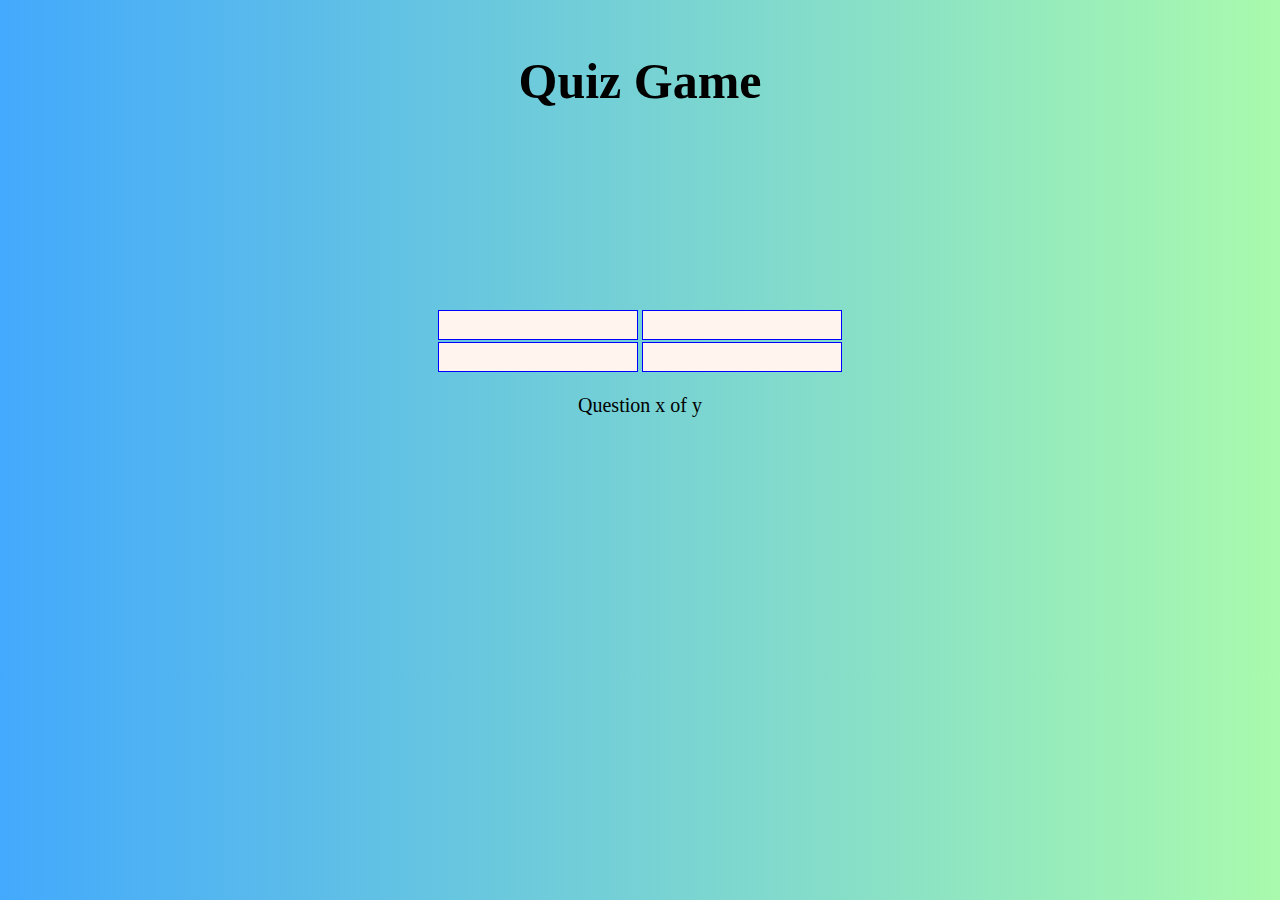
==== index.html @ c785c662 "html and css update" ====
<!DOCTYPE html>
<html lang="en">
<head>
    <meta charset="UTF-8">
    <meta name="viewport" content="width=device-width, initial-scale=1.0">
    <link rel = "stylesheet" type="text/css" href="assets/style.css">
    <link href="https://fonts.googleapis.com/css?family=Spartan&display=swap" rel="stylesheet">
    <title>Quiz</title>
</head>
<body>
    
    <!-- create a class to hold the title, question and buttons -->
<div class="container">
    <div class="quizLayout">
        <div id="quiz">
            <h1>Quiz Game</h1>

            <p id="question"></p>

            <div class="buttons">
                <button id="btn1"><span id="choice1"></span></button>
                <button id="btn2"><span id="choice2"></span></button>
                <button id="btn3"><span id="choice3"></span></button>
                <button id="btn4"><span id="choice4"></span></button>
            </div>

            <footer>
                <p id="progress">Question x of y</p>
                <p id="correct">Correct</p>
            </footer>
            
        </div>
    </div>
</div>    

<script src="assets/quiz.js"></script>    
</body>
</html>
---- assets/style.css ----
/* font  font-family: 'Spartan', ; */


body {
    background: linear-gradient(270deg, rgb(169, 250, 173) 0%, rgb(67, 169, 252) 100%);
    -webkit-background-size: cover;
    -moz-background-size: cover;
    -o-background-size: cover;
    background-size: cover;
    height: 100%;
}

.container {
    width: 600px;
    height: 600px;
    margin: 0 auto;
    padding: 10px 50px 50px 50px;
    border: 10px linear-gradient(270deg, rgb(67, 169, 252)0%, rgb(169, 250, 173)100%);
    text-align: center;

}

#quiz {
    font-family: 'Spartan', ;

}

h1 {
    font-family: 'Spartan', ;
    font-size: 50px;
    
}

.buttons {
    margin-top: 200px;
   
}

#btn1, #btn2, #btn3, #btn4 {
    background-color: seashell;
    width: 200px;
    height: 30px;
    font-size: 18px;
    color: black;
    border: 1px solid blue;
   
    
}

#btn1:hover, #btn2:hover, #btn3:hover, #btn4:hover {
    cursor: pointer;
    background-color: rgb(33, 37, 223);
}

#progress {
    font-family: 'Spartan',;
    font-size: 20px;
}

#correct {
    font-family: 'Spartan',;
    text-align: center;
    font-size: 20px;
    display: none;
}
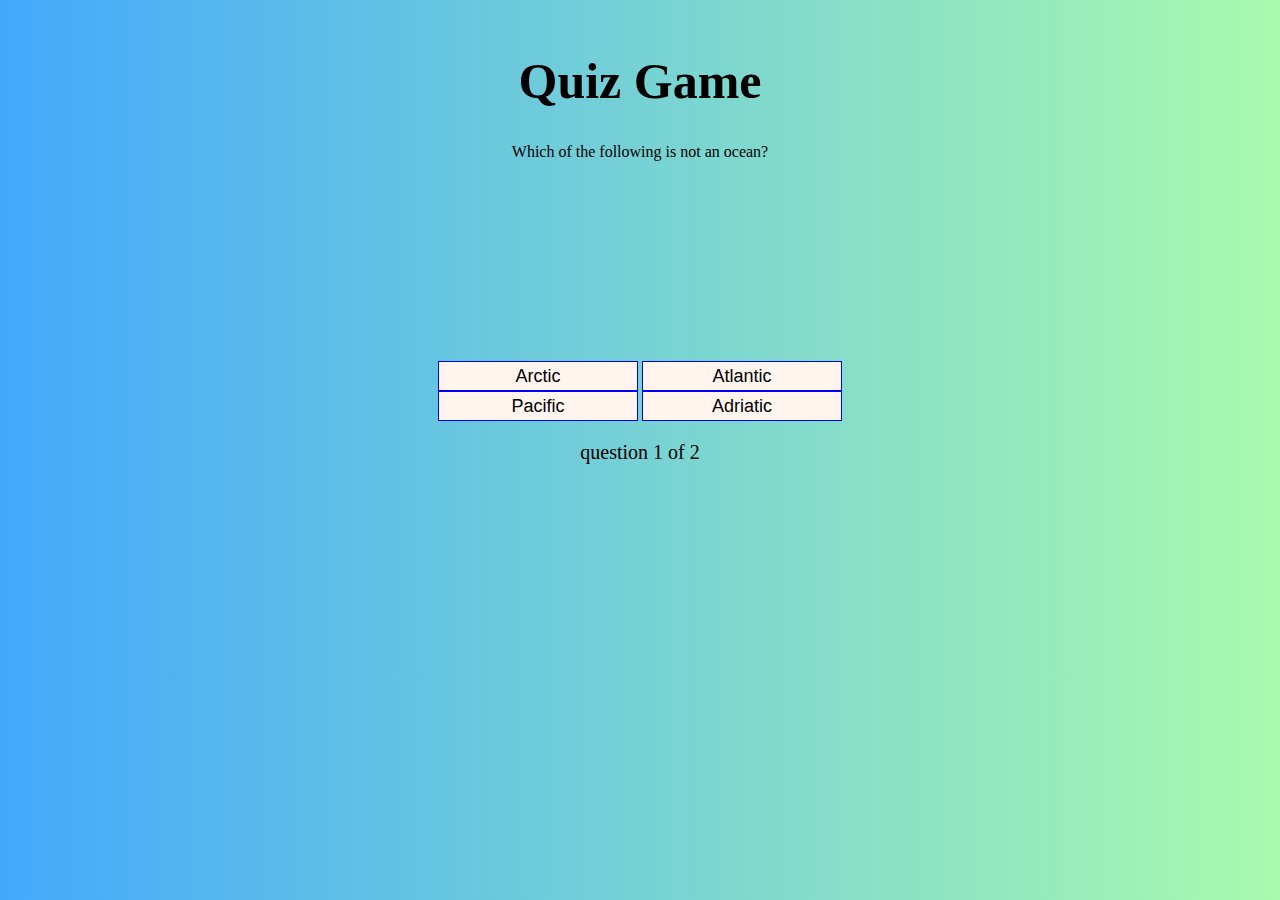
==== commit b9b463eb: "update js" ====
--- a/index.html
+++ b/index.html
@@ -18,10 +18,10 @@
             <p id="question"></p>
 
             <div class="buttons">
+                <button id="btn0"><span id="choice0"></span></button>
                 <button id="btn1"><span id="choice1"></span></button>
                 <button id="btn2"><span id="choice2"></span></button>
                 <button id="btn3"><span id="choice3"></span></button>
-                <button id="btn4"><span id="choice4"></span></button>
             </div>
 
             <footer>
--- a/assets/style.css
+++ b/assets/style.css
@@ -36,7 +36,7 @@
    
 }
 
-#btn1, #btn2, #btn3, #btn4 {
+#btn0, #btn1, #btn2, #btn3 {
     background-color: seashell;
     width: 200px;
     height: 30px;
@@ -47,7 +47,7 @@
     
 }
 
-#btn1:hover, #btn2:hover, #btn3:hover, #btn4:hover {
+#btn0:hover, #btn1:hover, #btn2:hover, #btn3:hover {
     cursor: pointer;
     background-color: rgb(33, 37, 223);
 }
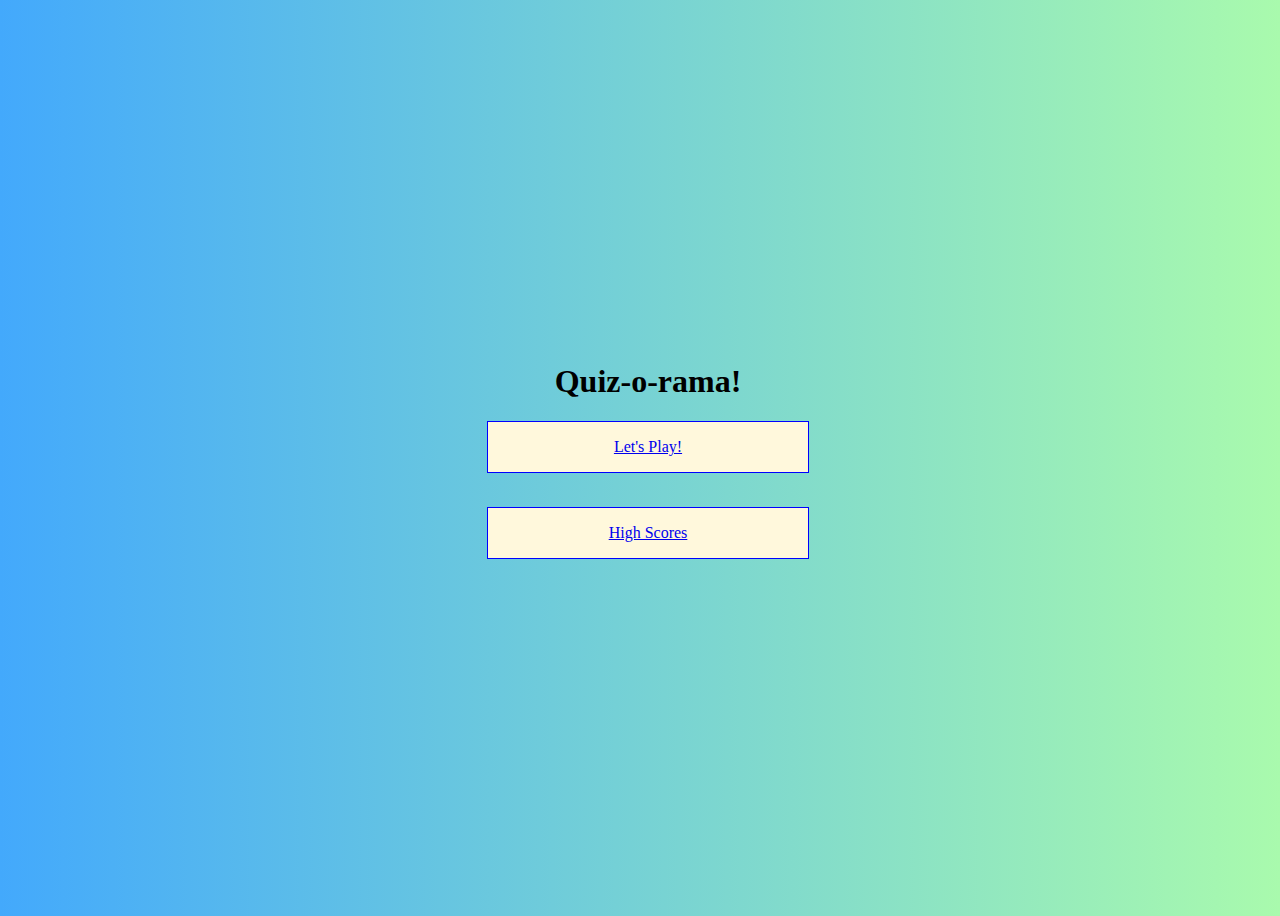
==== commit 9b05c1c2: "update to index and quiz html" ====
--- a/index.html
+++ b/index.html
@@ -9,30 +9,46 @@
 </head>
 <body>
     
-    <!-- create a class to hold the title, question and buttons -->
-<div class="container">
-    <div class="quizLayout">
-        <div id="quiz">
-            <h1>Quiz Game</h1>
+    <div class="container">
+        <div id="home" class="flex-center flex-column">
+            <h1>Quiz-o-rama!</h1>
+            <a class="btn" href="assets/quiz.html">Let's Play!</a>
+            <br>
+            <a class="btn" href="assets/highscores.html">High Scores</a>
+        </div>
+        </div>
 
-            <p id="question"></p>
+    </div>
+    
 
-            <div class="buttons">
-                <button id="btn0"><span id="choice0"></span></button>
-                <button id="btn1"><span id="choice1"></span></button>
-                <button id="btn2"><span id="choice2"></span></button>
-                <button id="btn3"><span id="choice3"></span></button>
-            </div>
-
-            <footer>
-                <p id="progress">Question x of y</p>
-                <p id="correct">Correct</p>
-            </footer>
-            
-        </div>
-    </div>
-</div>    
+   
 
 <script src="assets/quiz.js"></script>    
 </body>
-</html>+</html>
+
+
+    <!-- create a class to hold the title, question and buttons 
+    <div class="container">
+        <div class="quizLayout">
+            <div id="quiz">
+                <h1>Quiz Game</h1>
+    
+                <p id="question"></p>
+    
+                <div class="buttons">
+                    <button id="btn0"><span id="choice0"></span></button>
+                    <button id="btn1"><span id="choice1"></span></button>
+                    <button id="btn2"><span id="choice2"></span></button>
+                    <button id="btn3"><span id="choice3"></span></button>
+                </div>
+    
+                <footer>
+                    <p id="progress">Question x of y</p>
+                    <p id="correct">Correct</p>
+                </footer>
+                  </div>
+    </div>
+</div>   
+            -->
+                --- a/assets/style.css
+++ b/assets/style.css
@@ -11,58 +11,53 @@
 }
 
 .container {
-    width: 600px;
-    height: 600px;
+    width: 100vw;
+    height: 100vh;
+    display: flex;
+    justify-content: center;
+    align-items: center;
+    text-align: center;
     margin: 0 auto;
-    padding: 10px 50px 50px 50px;
-    border: 10px linear-gradient(270deg, rgb(67, 169, 252)0%, rgb(169, 250, 173)100%);
-    text-align: center;
-
+    font-family: 'Spartan', ;
 }
 
-#quiz {
-    font-family: 'Spartan', ;
-
+.flex-column {
+    display: flex;
+    flex-direction: column;
 }
 
-h1 {
-    font-family: 'Spartan', ;
-    font-size: 50px;
-    
+.flex.center {
+    justify-content: center;
 }
 
-.buttons {
-    margin-top: 200px;
-   
+.text-center {
+    text-align: center;
 }
 
-#btn0, #btn1, #btn2, #btn3 {
-    background-color: seashell;
-    width: 200px;
-    height: 30px;
-    font-size: 18px;
-    color: black;
-    border: 1px solid blue;
-   
-    
-}
-
-#btn0:hover, #btn1:hover, #btn2:hover, #btn3:hover {
-    cursor: pointer;
-    background-color: rgb(33, 37, 223);
-}
-
-#progress {
-    font-family: 'Spartan',;
-    font-size: 20px;
-}
-
-#correct {
-    font-family: 'Spartan',;
-    text-align: center;
-    font-size: 20px;
+.hidden {
     display: none;
 }
 
+/* Buttons */
 
+.btn {
+    font-size: 16px;
+    padding: 1rem 0;
+    width: 20rem;
+    text-align: center;
+    border: 1px solid blue;
+    margin-bottom: 1rem;
+    background-color: cornsilk;
+}
 
+.btn:hover {
+    cursor: pointer;
+    background-color: #2491b3;
+    box-shadow: rgb(216, 243, 216);
+}
+
+.btn[:disabled]:hover {
+    cursor: not-allowed;
+    box-shadow: none;
+    
+}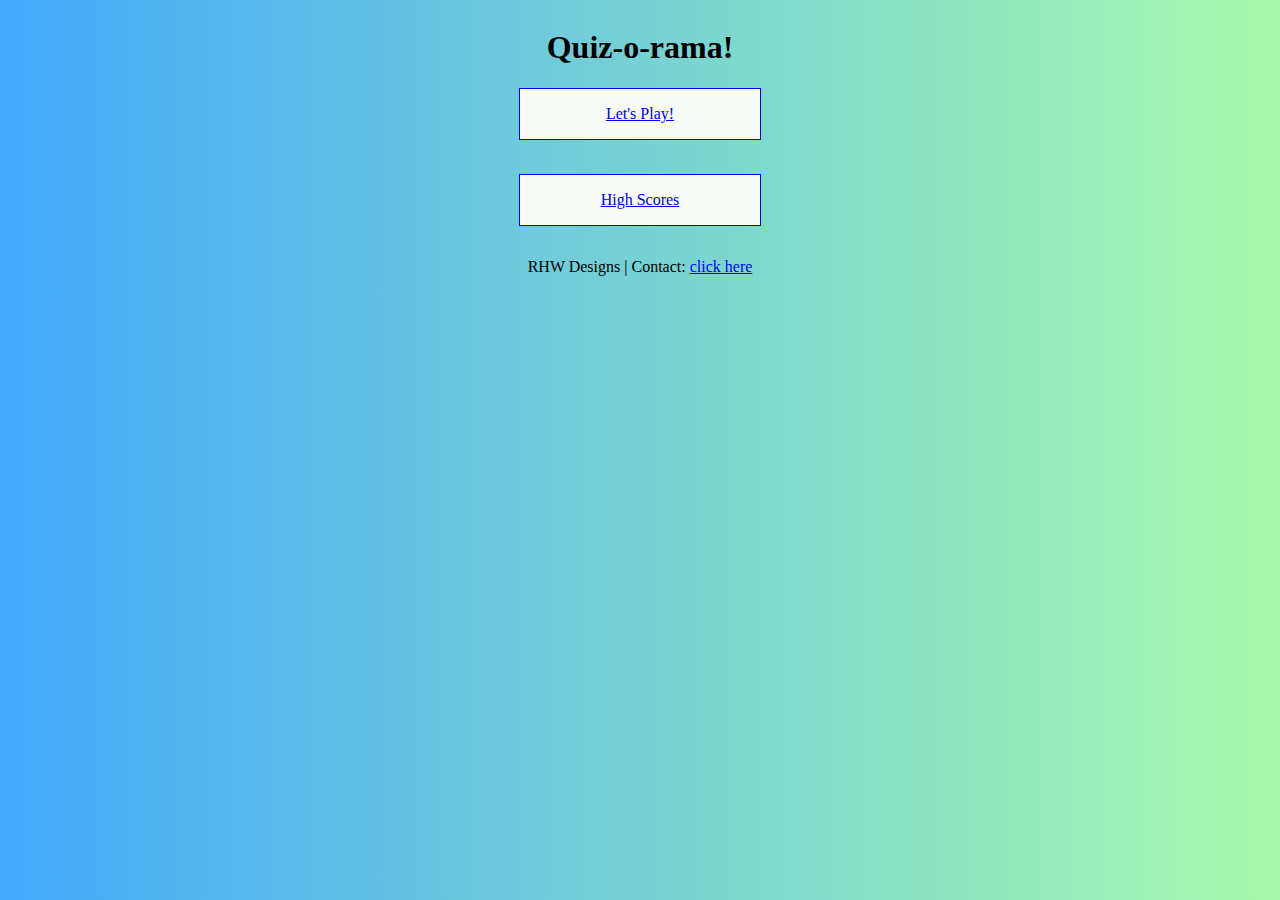
==== commit 79ab3966: "add gameover.html and add user score to localstorage" ====
--- a/index.html
+++ b/index.html
@@ -16,14 +16,14 @@
             <br>
             <a class="btn" href="assets/highscores.html">High Scores</a>
         </div>
+    </div>
+
+    
+    <footer>
+        <div class="footer">
+            <p>RHW Designs | Contact: <a href="mailto:ryanhwilkinson@icloud.com">click here</a></p>
         </div>
-
-    </div>
-    
-
-   
-
-<script src="assets/quiz.js"></script>    
+    </footer>         
 </body>
 </html>
 
--- a/assets/style.css
+++ b/assets/style.css
@@ -11,14 +11,15 @@
 }
 
 .container {
-    width: 100vw;
-    height: 100vh;
+    width: 100%;
+    height: 100%;
     display: flex;
     justify-content: center;
     align-items: center;
     text-align: center;
     margin: 0 auto;
     font-family: 'Spartan', ;
+    
 }
 
 .flex-column {
@@ -38,16 +39,20 @@
     display: none;
 }
 
+h1, h2, h3, h4 {
+    text-align: center;
+}
+
 /* Buttons */
 
 .btn {
     font-size: 16px;
     padding: 1rem 0;
-    width: 20rem;
+    width: 15rem;
     text-align: center;
     border: 1px solid blue;
     margin-bottom: 1rem;
-    background-color: cornsilk;
+    background-color: rgb(248, 252, 248);
 }
 
 .btn:hover {
@@ -60,4 +65,26 @@
     cursor: not-allowed;
     box-shadow: none;
     
-}+}
+
+
+/* Form */
+
+form {
+width: 100vw;
+display: flex;
+flex-direction: column;
+align-items: center;
+
+}
+
+input {
+    margin-bottom: 1rem;
+    width: 15rem;
+    padding: 1rem;
+    font-size: 20px;
+}
+
+footer {
+    text-align: center;
+}
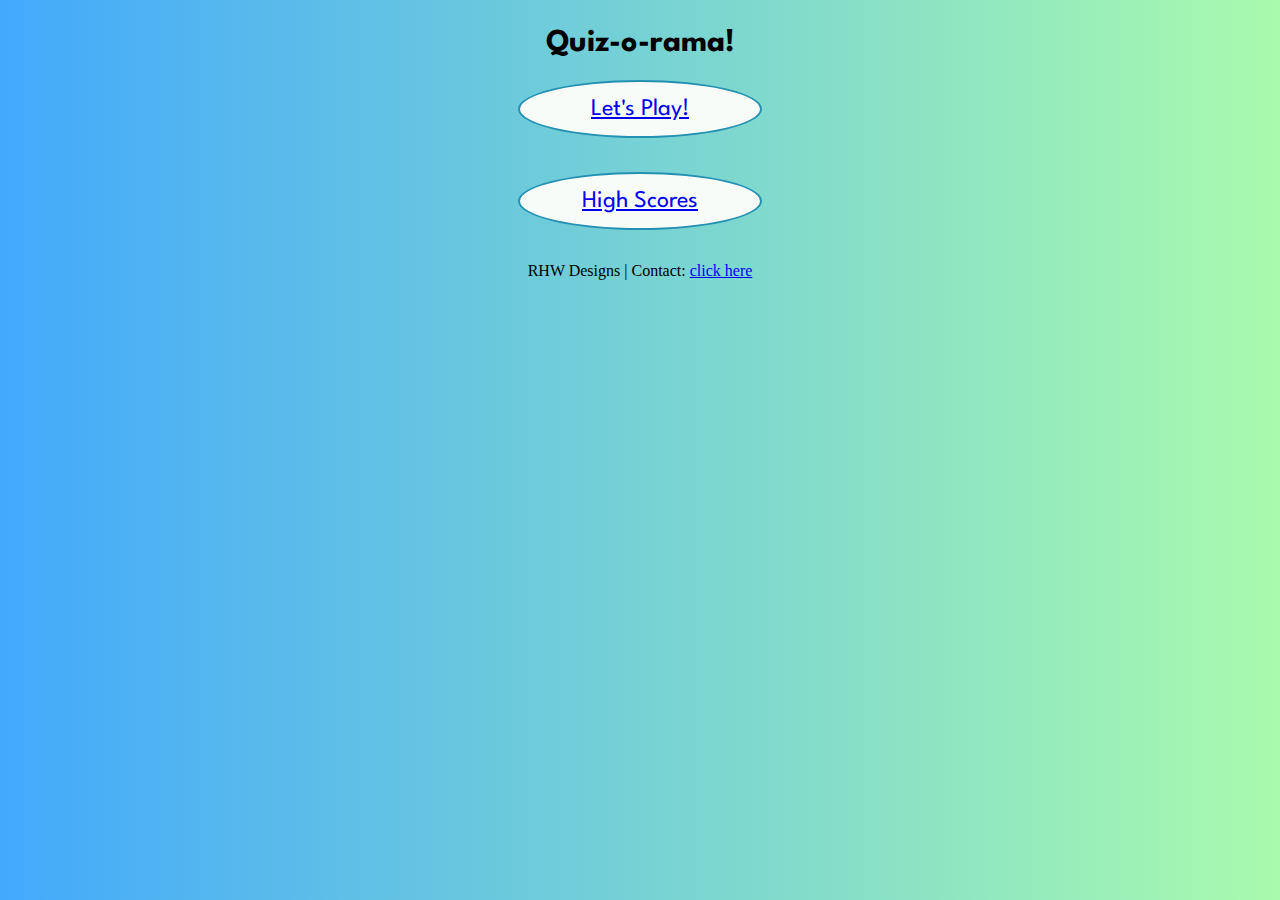
==== commit 9f98688b: "more css udpates" ====
--- a/index.html
+++ b/index.html
@@ -5,6 +5,8 @@
     <meta name="viewport" content="width=device-width, initial-scale=1.0">
     <link rel = "stylesheet" type="text/css" href="assets/style.css">
     <link href="https://fonts.googleapis.com/css?family=Spartan&display=swap" rel="stylesheet">
+    <link rel="icon" type="image/png" href="assets/images/favicon-32x32.png" sizes="32x32" />
+    <link rel="icon" type="image/png" href="assets/images/favicon-16x16.png" sizes="16x16" />
     <title>Quiz</title>
 </head>
 <body>
@@ -12,9 +14,11 @@
     <div class="container">
         <div id="home" class="flex-center flex-column">
             <h1>Quiz-o-rama!</h1>
+            <div class= "buttonCenter"></div>
             <a class="btn" href="assets/quiz.html">Let's Play!</a>
             <br>
             <a class="btn" href="assets/highscores.html">High Scores</a>
+            </div>
         </div>
     </div>
 
@@ -28,27 +32,5 @@
 </html>
 
 
-    <!-- create a class to hold the title, question and buttons 
-    <div class="container">
-        <div class="quizLayout">
-            <div id="quiz">
-                <h1>Quiz Game</h1>
-    
-                <p id="question"></p>
-    
-                <div class="buttons">
-                    <button id="btn0"><span id="choice0"></span></button>
-                    <button id="btn1"><span id="choice1"></span></button>
-                    <button id="btn2"><span id="choice2"></span></button>
-                    <button id="btn3"><span id="choice3"></span></button>
-                </div>
-    
-                <footer>
-                    <p id="progress">Question x of y</p>
-                    <p id="correct">Correct</p>
-                </footer>
-                  </div>
-    </div>
-</div>   
-            -->
+ 
                 --- a/assets/style.css
+++ b/assets/style.css
@@ -39,8 +39,10 @@
     display: none;
 }
 
+
 h1, h2, h3, h4 {
     text-align: center;
+    font-family: 'Spartan', serif;
 }
 
 /* Buttons */
@@ -50,21 +52,18 @@
     padding: 1rem 0;
     width: 15rem;
     text-align: center;
-    border: 1px solid blue;
+    border: 2px solid #2491b3;
     margin-bottom: 1rem;
     background-color: rgb(248, 252, 248);
+    border-radius: 100%;
+    font-size: 1.5rem;
+    font-family: 'Spartan', serif;
 }
 
 .btn:hover {
     cursor: pointer;
     background-color: #2491b3;
-    box-shadow: rgb(216, 243, 216);
-}
-
-.btn[:disabled]:hover {
-    cursor: not-allowed;
-    box-shadow: none;
-    
+    box-shadow: -3px -3px rgb(216, 243, 216);
 }
 
 
@@ -87,4 +86,19 @@
 
 footer {
     text-align: center;
+    position: sticky;
 }
+
+#username {
+    font-size: 0.7rem;
+}
+
+#highScoresList {
+    list-style-type: none;
+    padding-left: 0;
+    margin-bottom: 2rem;
+    
+}
+
+
+
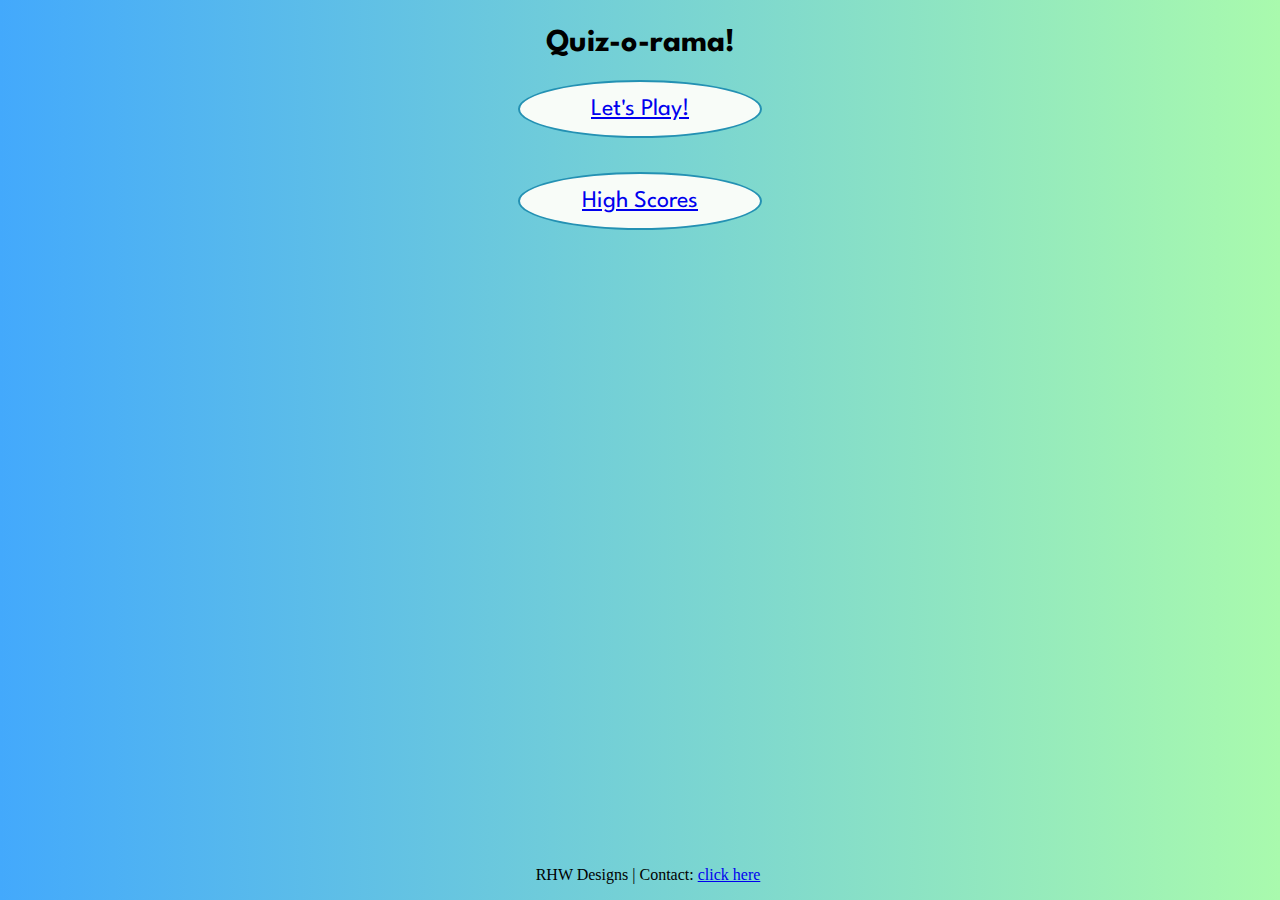
==== commit 8e4e442a: "update css" ====
--- a/index.html
+++ b/index.html
@@ -15,19 +15,34 @@
         <div id="home" class="flex-center flex-column">
             <h1>Quiz-o-rama!</h1>
             <div class= "buttonCenter"></div>
-            <a class="btn" href="assets/quiz.html">Let's Play!</a>
-            <br>
-            <a class="btn" href="assets/highscores.html">High Scores</a>
+                <a class="btn" href="assets/quiz.html">Let's Play!</a>
+                <br>
+                <a class="btn" href="assets/highscores.html">High Scores</a>
+            </div>
+        </div>
+    
+    <div class="Tcontainer">
+        <div class="ticker-wrap">
+            <div class="ticker-move">
+                <div class= "ticker-list">
+                    <div id = "ticker">
+
+                    </div>
+                </div>
             </div>
         </div>
     </div>
+        
+      
+    
 
     
     <footer>
         <div class="footer">
             <p>RHW Designs | Contact: <a href="mailto:ryanhwilkinson@icloud.com">click here</a></p>
         </div>
-    </footer>         
+    </footer>    
+<script src ="assets/ticker.js"></script>        
 </body>
 </html>
 
--- a/assets/style.css
+++ b/assets/style.css
@@ -86,7 +86,10 @@
 
 footer {
     text-align: center;
-    position: sticky;
+    position: absolute;
+    bottom: 0;
+    width: 100%;
+    
 }
 
 #username {
@@ -97,8 +100,55 @@
     list-style-type: none;
     padding-left: 0;
     margin-bottom: 2rem;
+    font-family: 'Spartan', ;
+    font-size: 1.5rem;
     
 }
 
+/* ticker style*/
+
+  @keyframes ticker {
+    0% { transform: translate3d(0, 0, 0); }
+    100% { transform: translate3d(-100%, 0, 0); }
+  }
+  .tcontainer {
+    width: 100%;
+    overflow: hidden;
+    padding-bottom: 50px;
+            
+  }
+
+  .ticker-wrap {
+    width: 100%;
+    padding-left: 100%;
+    
+  }
+
+  .ticker-move {
+    display: inline-block;
+    white-space: nowrap;
+    padding-right: 100%;
+    animation-iteration-count: infinite;
+    animation-timing-function: linear;
+    animation-name: ticker;
+    animation-duration: 15s;
+  }
+
+  .ticker-move:hover {
+    animation-play-state: paused;
+  }
+
+  #ticker {
+    display: flex;
+    justify-content: space-evenly;
+    padding: 10px 2rem;
+    font-family: 'Spartan', ;
+    font-size: 2rem;
+    background: -webkit-linear-gradient(270deg, rgb(67, 169, 252) 80%, rgb(169, 250, 173) 20%);
+    -webkit-background-clip: text;
+    -webkit-text-fill-color: transparent;
+
+  }
 
 
+
